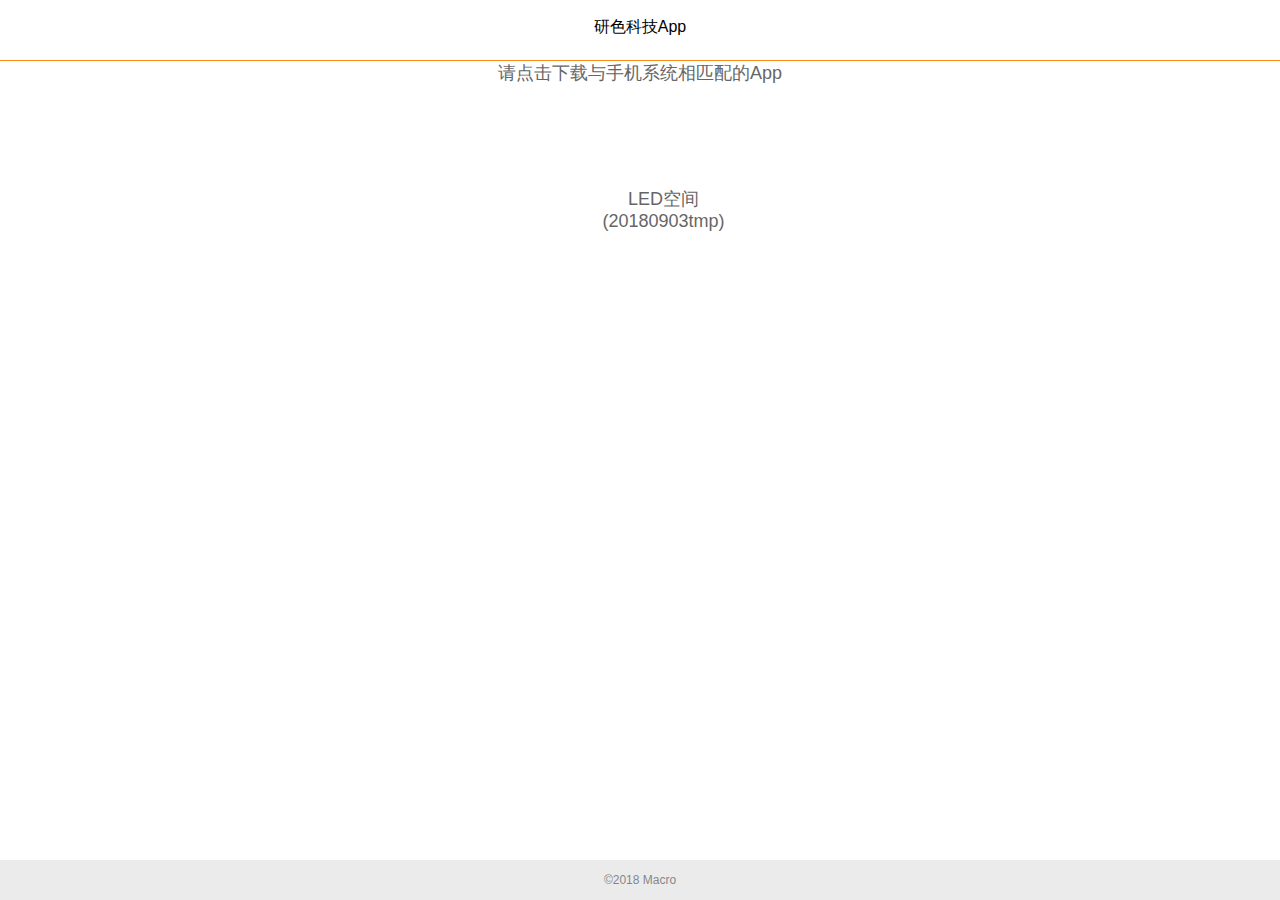
==== yskj/index.html @ f8644804 "a" ====
<html lang="en">
<head>
<meta charset="UTF-8">
<meta name="viewport" content="width=device-width, initial-scale=1.0, maximum-scale=1.0, minimum-scale=1.0, user-scalable=no">
<title>LED</title>
<style type="text/css">
	html,body,div,span,h1,h2,h3,h4,h5,h6,p,a,em,img,input,q,b,dl,dt,dd,ol,ul,li,form,label,canvas{ margin:0; padding:0; border:0; outline:0; }
	body{ margin: 0px; padding: 0px; border:0px; background-color: #FFF; font-family: 'Microsoft YaHei','Heiti SC','Droid Sans Fallback',arial,helvetica,sans-serif; }

 	@media screen {
 		#mb{display: none;}

 		#pc{ margin: 0px auto; text-align: center; height: 100%; }
 		#header{ text-align: center; border-bottom:1px solid #fa8919;}
 		#header .logo_pc{width: 121px; height: 26px; margin: 17px 0; border: none; background: url("/img/pc_logo.png") no-repeat; background-size: 121px 26px; display: inline-block;}

 		#content{text-align: center; padding-bottom: 10%; }
 		#content .title{ padding-top: 40px; padding-bottom: 20px; font-size: 18px; color: #999;}
 		#content .qrcode{width: 188px; height: 188px; border: none; background: url("/qrcode/55449") no-repeat; background-size: 188px 188px; display: inline-block;}
 		#content .tip_1{padding-top: 10px; padding-bottom: 60px; font-size: 16px; color: #999;}
 		#content .tip_2{font-size: 18px; color: #666; padding-bottom: 15px;}
 		#content a{display: inline-block; width:75px; height:75px; margin:0px 17px 12px 17px; vertical-align: top; text-decoration: none; }
 		#content a.ios{background: url("../images/ios.png") no-repeat; background-size:75px 75px; }
 		#content a.android{ background: url("../images/android.png") no-repeat; background-size:75px 75px; }
 		#content a.wp{ background: url("../images/wp.png") no-repeat; background-size:75px 75px; }
 		#content a span{ color:#666666; font-size:18px; display: inline-block; text-decoration: none; position: relative; margin-top: 87px; vertical-align: top; }
 		#content a span.little{ margin: 0px; font-size:12px; color:#666666; position: relative; top:-4px; left:20px; }
 		#footer {text-align: center; color: #878787; background-color: #ebebeb; font-size:12px; line-height: 40px; position: fixed; bottom: 0; left: 0; width: 100%;}
 	}
</style>
</head>

<body>
	<div id="pc">
        <div id="header">
			<div class="logo_pc">研色科技App</div>
		</div>
		<div id="content">
			<div class="tip_2">请点击下载与手机系统相匹配的App</div>
			<!--<a href="itms-services://?action=download-manifest&url=https://github.com/TGSoftware/TGSoftware.github.io/raw/master/yskj/ios.plist" class="ios"><span>0411</span></a>-->
			<a href="https://github.com/TGSoftware/TGSoftware.github.io/raw/master/yskj/app-majia.apk" class="android"><span>LED空间(20180903tmp)</span></a>
		</div>

		<div id="footer">©2018 Macro</div>
	</div>
</body>
</html>
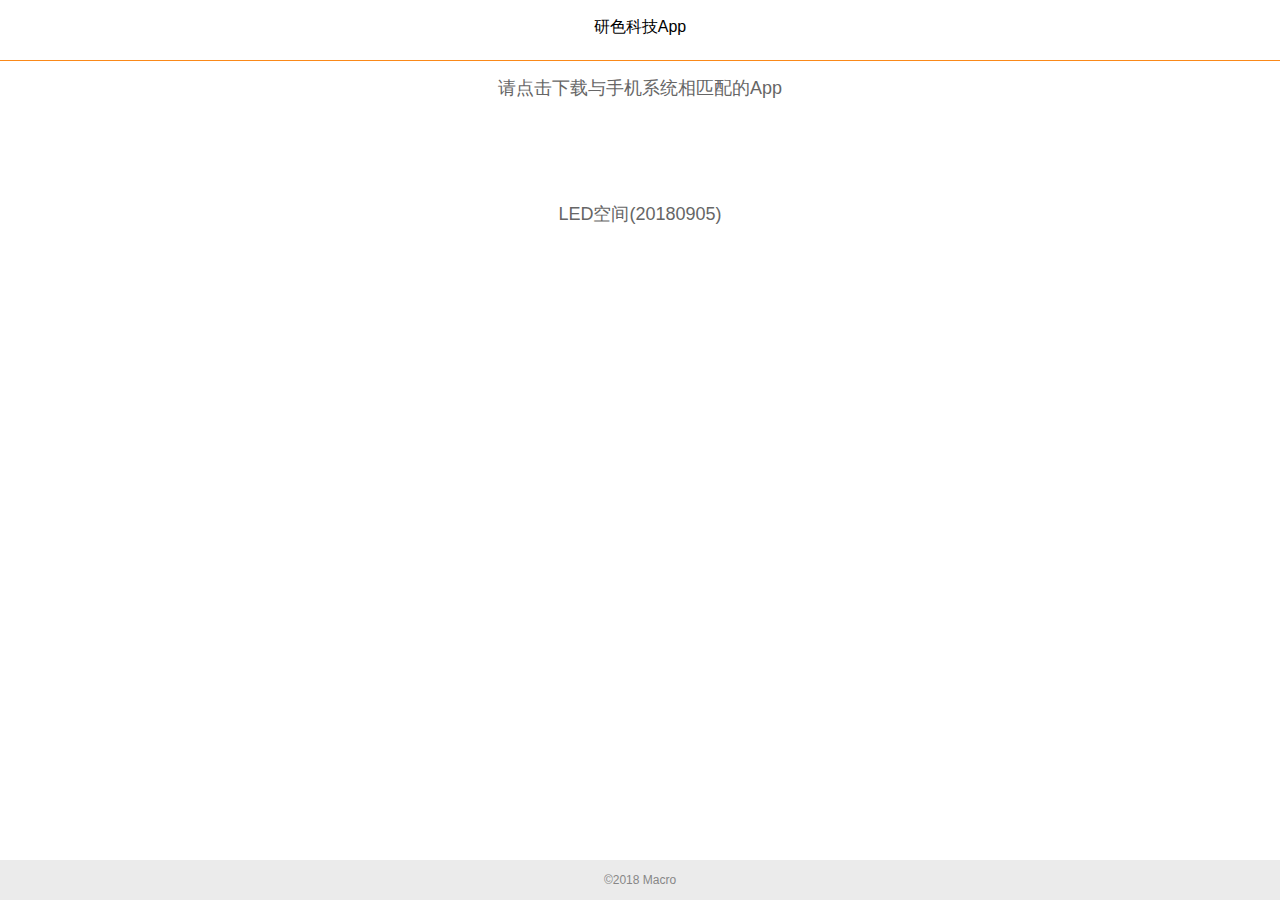
==== commit 36df20b1: "a" ====
--- a/yskj/index.html
+++ b/yskj/index.html
@@ -20,12 +20,12 @@
  		#content .title{ padding-top: 40px; padding-bottom: 20px; font-size: 18px; color: #999;}
  		#content .qrcode{width: 188px; height: 188px; border: none; background: url("/qrcode/55449") no-repeat; background-size: 188px 188px; display: inline-block;}
  		#content .tip_1{padding-top: 10px; padding-bottom: 60px; font-size: 16px; color: #999;}
- 		#content .tip_2{font-size: 18px; color: #666; padding-bottom: 15px;}
+ 		#content .tip_2{font-size: 18px; color: #666; padding: 15px;}
  		#content a{display: inline-block; width:75px; height:75px; margin:0px 17px 12px 17px; vertical-align: top; text-decoration: none; }
  		#content a.ios{background: url("../images/ios.png") no-repeat; background-size:75px 75px; }
  		#content a.android{ background: url("../images/android.png") no-repeat; background-size:75px 75px; }
  		#content a.wp{ background: url("../images/wp.png") no-repeat; background-size:75px 75px; }
- 		#content a span{ color:#666666; font-size:18px; display: inline-block; text-decoration: none; position: relative; margin-top: 87px; vertical-align: top; }
+ 		#content .name{ color:#666666; font-size:18px;}
  		#content a span.little{ margin: 0px; font-size:12px; color:#666666; position: relative; top:-4px; left:20px; }
  		#footer {text-align: center; color: #878787; background-color: #ebebeb; font-size:12px; line-height: 40px; position: fixed; bottom: 0; left: 0; width: 100%;}
  	}
@@ -40,7 +40,8 @@
 		<div id="content">
 			<div class="tip_2">请点击下载与手机系统相匹配的App</div>
 			<!--<a href="itms-services://?action=download-manifest&url=https://github.com/TGSoftware/TGSoftware.github.io/raw/master/yskj/ios.plist" class="ios"><span>0411</span></a>-->
-			<a href="https://github.com/TGSoftware/TGSoftware.github.io/raw/master/yskj/app-majia.apk" class="android"><span>LED空间(20180903tmp)</span></a>
+			<a href="https://github.com/TGSoftware/TGSoftware.github.io/raw/master/yskj/app-majia.apk" class="android"></a>
+			<div class="name">LED空间(20180905)</div>
 		</div>
 
 		<div id="footer">©2018 Macro</div>
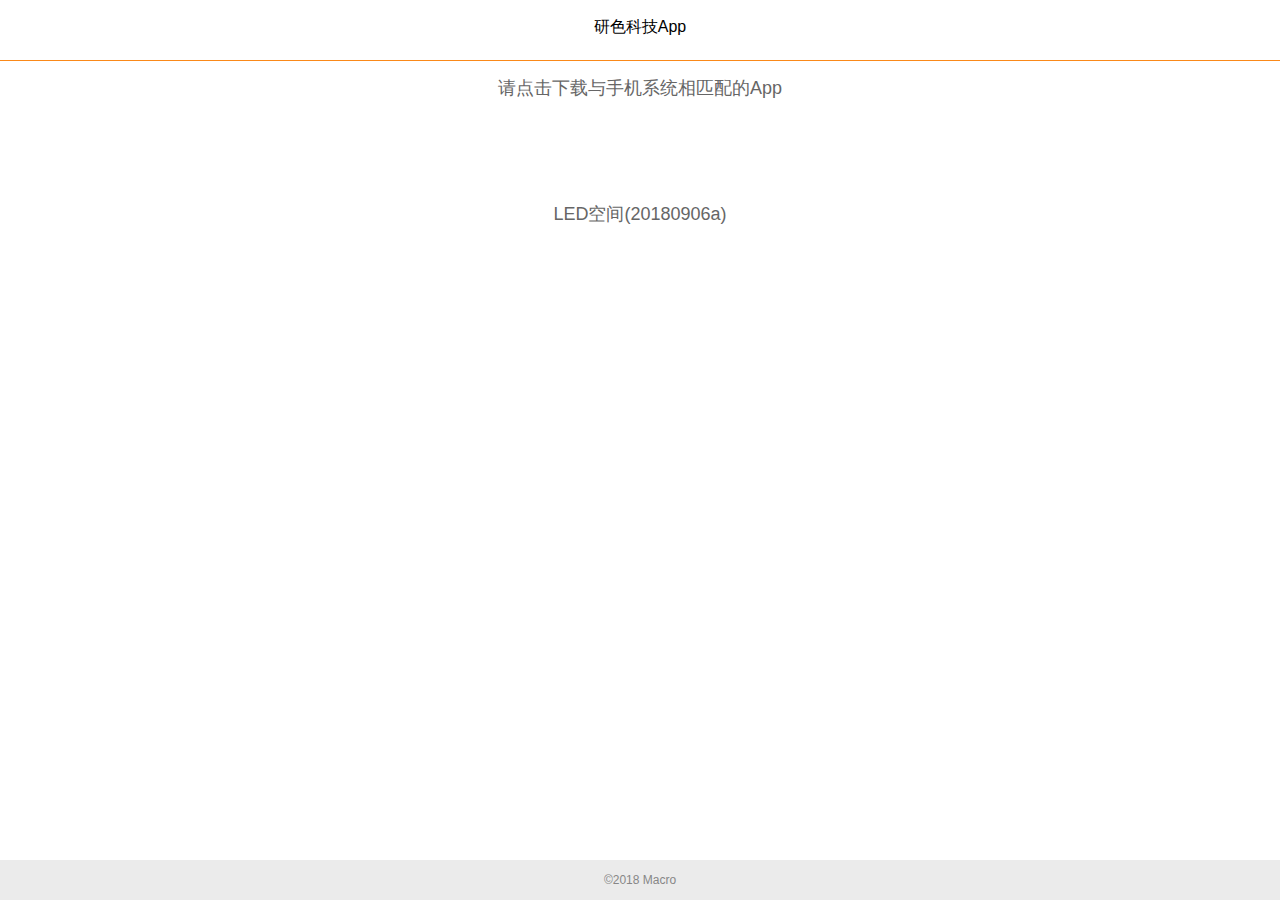
==== commit 99560aad: "a" ====
--- a/yskj/index.html
+++ b/yskj/index.html
@@ -41,7 +41,7 @@
 			<div class="tip_2">请点击下载与手机系统相匹配的App</div>
 			<!--<a href="itms-services://?action=download-manifest&url=https://github.com/TGSoftware/TGSoftware.github.io/raw/master/yskj/ios.plist" class="ios"><span>0411</span></a>-->
 			<a href="https://github.com/TGSoftware/TGSoftware.github.io/raw/master/yskj/app-majia.apk" class="android"></a>
-			<div class="name">LED空间(20180905)</div>
+			<div class="name">LED空间(20180906a)</div>
 		</div>
 
 		<div id="footer">©2018 Macro</div>
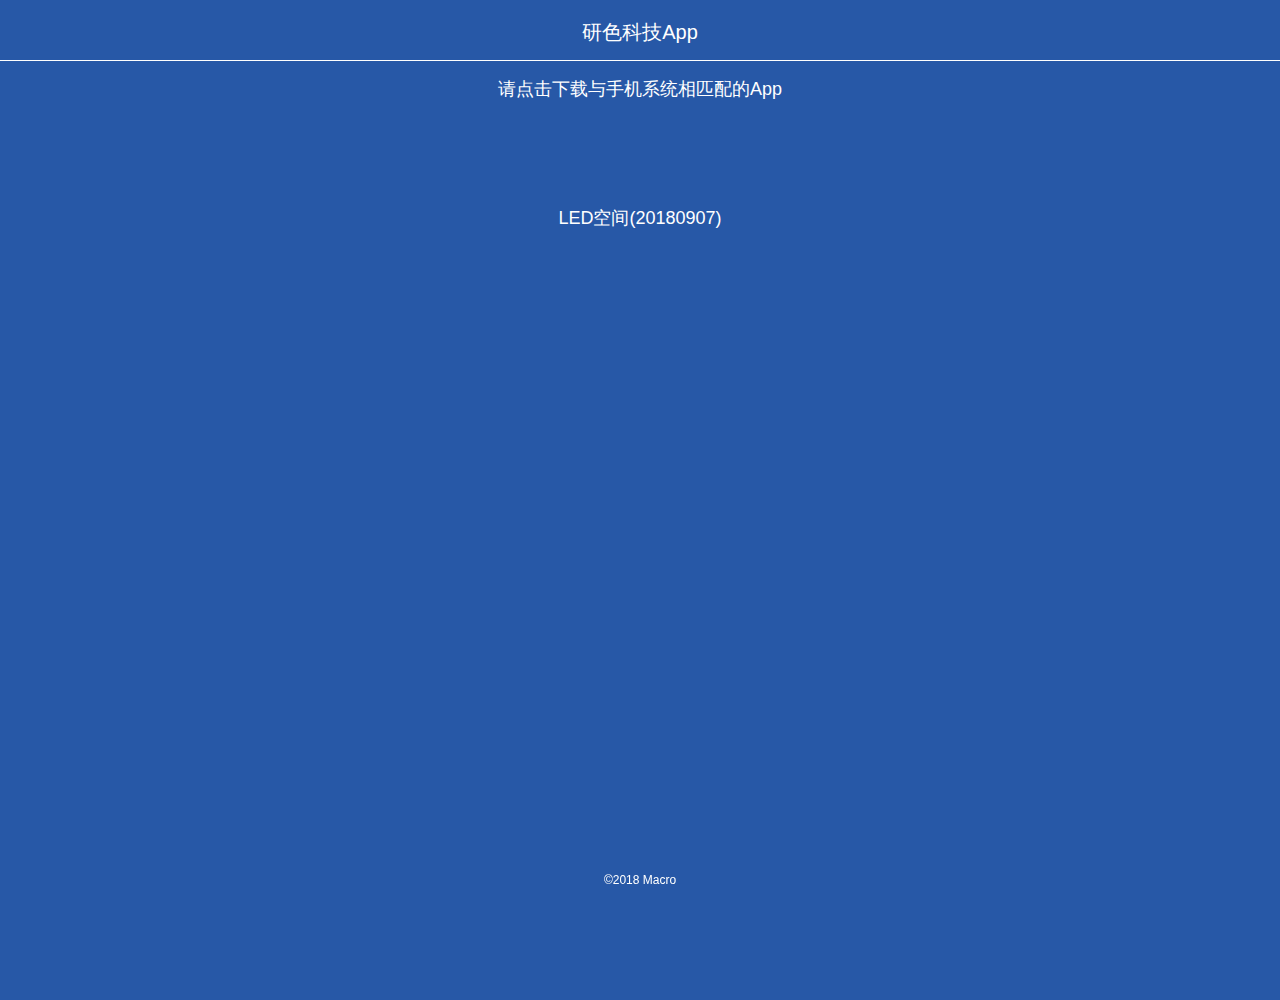
==== commit b85fdbdb: "a" ====
--- a/yskj/index.html
+++ b/yskj/index.html
@@ -1,50 +1,83 @@
+<!DOCTYPE html>
+<!-- saved from url=(0058)http://www.sunnyzhen.com/course/demo/motorcycle/index.html -->
+<html><head><meta http-equiv="Content-Type" content="text/html; charset=UTF-8">
 
+<title>LED</title>
+<meta name="description" content="">
+<meta name="keywords" content="">
+<meta name="viewport" content="width=device-width, initial-scale=1.0, user-scalable=0, minimum-scale=1.0, maximum-scale=1.0">
+<meta name="format-detection" content="telephone=no">
+<link rel="stylesheet" type="text/css" href="./led_files/style.css">
 
-<html lang="en">
-<head>
-<meta charset="UTF-8">
-<meta name="viewport" content="width=device-width, initial-scale=1.0, maximum-scale=1.0, minimum-scale=1.0, user-scalable=no">
-<title>LED</title>
-<style type="text/css">
-	html,body,div,span,h1,h2,h3,h4,h5,h6,p,a,em,img,input,q,b,dl,dt,dd,ol,ul,li,form,label,canvas{ margin:0; padding:0; border:0; outline:0; }
-	body{ margin: 0px; padding: 0px; border:0px; background-color: #FFF; font-family: 'Microsoft YaHei','Heiti SC','Droid Sans Fallback',arial,helvetica,sans-serif; }
-
+    <style type="text/css">
  	@media screen {
  		#mb{display: none;}
 
  		#pc{ margin: 0px auto; text-align: center; height: 100%; }
- 		#header{ text-align: center; border-bottom:1px solid #fa8919;}
- 		#header .logo_pc{width: 121px; height: 26px; margin: 17px 0; border: none; background: url("/img/pc_logo.png") no-repeat; background-size: 121px 26px; display: inline-block;}
+ 		#header{ text-align: center; border-bottom:1px solid #fff;}
+ 		#header .logo_pc{color:#fff; font-size:20px;width: 121px; height: 26px; margin: 17px 0; border: none; background: url("/img/pc_logo.png") no-repeat; background-size: 121px 26px; display: inline-block;}
 
  		#content{text-align: center; padding-bottom: 10%; }
  		#content .title{ padding-top: 40px; padding-bottom: 20px; font-size: 18px; color: #999;}
  		#content .qrcode{width: 188px; height: 188px; border: none; background: url("/qrcode/55449") no-repeat; background-size: 188px 188px; display: inline-block;}
  		#content .tip_1{padding-top: 10px; padding-bottom: 60px; font-size: 16px; color: #999;}
- 		#content .tip_2{font-size: 18px; color: #666; padding: 15px;}
+ 		#content .tip_2{font-size: 18px; color: #fff; padding: 15px;}
  		#content a{display: inline-block; width:75px; height:75px; margin:0px 17px 12px 17px; vertical-align: top; text-decoration: none; }
  		#content a.ios{background: url("../images/ios.png") no-repeat; background-size:75px 75px; }
  		#content a.android{ background: url("../images/android.png") no-repeat; background-size:75px 75px; }
  		#content a.wp{ background: url("../images/wp.png") no-repeat; background-size:75px 75px; }
- 		#content .name{ color:#666666; font-size:18px;}
- 		#content a span.little{ margin: 0px; font-size:12px; color:#666666; position: relative; top:-4px; left:20px; }
- 		#footer {text-align: center; color: #878787; background-color: #ebebeb; font-size:12px; line-height: 40px; position: fixed; bottom: 0; left: 0; width: 100%;}
+ 		#content .name{ color:#fff; font-size:18px;}
+ 		#content a span.little{ margin: 0px; font-size:12px; color:#fff; position: relative; top:-4px; left:20px; }
+ 		#footer {text-align: center; color: #fff; font-size:12px; line-height: 40px; position: fixed; bottom: 0; left: 0; width: 100%;}
  	}
 </style>
 </head>
+<body>
 
-<body>
-	<div id="pc">
-        <div id="header">
-			<div class="logo_pc">研色科技App</div>
-		</div>
-		<div id="content">
-			<div class="tip_2">请点击下载与手机系统相匹配的App</div>
-			<!--<a href="itms-services://?action=download-manifest&url=https://github.com/TGSoftware/TGSoftware.github.io/raw/master/yskj/ios.plist" class="ios"><span>0411</span></a>-->
-			<a href="https://github.com/TGSoftware/TGSoftware.github.io/raw/master/yskj/app-majia.apk" class="android"></a>
-			<div class="name">LED空间(20180906a)</div>
-		</div>
+<div class="con_wrap con_wrap_4 wrap_show">
+	<div class="motor_hook">
+        <div class="motor_wrap">
+            <div class="man">
+                <div class="head"></div>
+                <div class="body"></div>
+            </div>
+            <div class="motor">
+                <div class="wheel_front"></div>
+                <div class="wheel_back"></div>
+                <div class="motor_body"></div>
+                <div class="motor_handle"></div>
+                <div class="motor_pipe">
+                	<i class="pipe"></i>
+                    <i class="smoke smoke_1"></i>
+                    <i class="smoke smoke_2"></i>
+                </div>
+            </div>
+        </div>
+        <div class="motor_shadow"></div>
+    </div>
+    
+    <div class="tree_wrap">
+    	<span class="tree_1"><i></i></span>
+        <span class="tree_2"><i></i></span>
+    </div>
+    <div class="wording_wrap">
+    	<div class="wording wording_4"></div>
+    </div>
+    <div class="earth_bg"></div>
+</div>
 
-		<div id="footer">©2018 Macro</div>
-	</div>
+
+<div id="header">
+    <div class="logo_pc">研色科技App</div>
+</div>
+
+<div id="content">
+    <div class="tip_2">请点击下载与手机系统相匹配的App</div>
+    <!--<a href="itms-services://?action=download-manifest&url=https://github.com/TGSoftware/TGSoftware.github.io/raw/master/yskj/ios.plist" class="ios"><span>0411</span></a>-->
+    <a href="https://github.com/TGSoftware/TGSoftware.github.io/raw/master/yskj/app-majia.apk" class="android"></a>
+    <div class="name">LED空间(20180907)</div>
+</div>
+
+<div id="footer">©2018 Macro</div>
+<script language="javascript" type="text/javascript" src="./led_files/js.js"></script>
 </body>
-</html>
--- a/yskj/led_files/style.css
+++ b/yskj/led_files/style.css
@@ -0,0 +1,248 @@
+@charset "utf-8";
+
+/* 浏览器样式清除 reset */
+body,form,div,span,ul,ol,li,p,pre,dl,dt,dd,h1,h2,h3,h4,h5,h6,em,a,fieldset,legend,address,label,textarea,select,input,figure,table,th,td,b,i{margin:0;padding:0;}
+body, button, input, select, textarea{ font:12px/1.5 Tahoma,Arial,'宋体'; }
+fieldset,img{border:0;}
+ul,li{list-style:none;}
+em,i{font-style:normal;}
+table{border-collapse:separate;border-spacing:0;}
+a{text-decoration:none;}
+a:hover{ text-decoration:underline;}
+a:focus,input,button,select,textarea{outline:none; font-size:100%;}
+h1,h2,h3,h4,h5,h6{ font-size:100%; font-variant: normal;}
+input,select,img{ vertical-align:middle;}
+legend{ display:none;}
+textarea{resize:none;}
+button {cursor:pointer;}
+
+html,body{ height:100%; width:100%; overflow:hidden; position: relative;}
+
+/*新建*/
+body{ background:#2758a7 url(./images/cover/bg.jpg) no-repeat center bottom; background-size:100% auto;}
+.con_wrap{ display:block; height:100%; width:100%; background:none; position:absolute; left:0px; top:100px; -webkit-transition: -webkit-transform 0.3s linear,opacity 0.3s linear; -webkit-transform-origin: 50% 180%; z-index:2;}
+.wrap_show{ -webkit-transform:rotate(0deg); opacity:1; z-index:2;}
+
+.earth_bg{ display:block; height:100%; width:100%; position:absolute; left:0; bottom:0; background:url(./images/cover/earth_bg.png) no-repeat center bottom; background-size:contain; z-index:1;}
+.con_wrap .earth_bg{ z-index:2;}
+
+
+@-webkit-keyframes a_building{
+	0%{ -webkit-transform:translate(0px,100px) scale(0.1,0.1); opacity:0;}
+	70%{ -webkit-transform:translate(0px,0px) scale(1.1,1.1); opacity:1;}
+	80%{ -webkit-transform:translate(0px,0px) scale(0.9,0.9); opacity:1;}
+	90%{ -webkit-transform:translate(0px,0px) scale(1.05,1.05); opacity:1;}
+	100%{ -webkit-transform:translate(0px,0px) scale(1,1); opacity:1;}
+}
+
+/*介绍页 3*/
+.wording_wrap .wording_4{ display:block; height:70px; width:138px; background: url(./images/page_3/page_3_man.png) no-repeat 0 -109px; background-size:172px 300px; position:absolute; left:50%; margin-left:-69px; bottom:80px; opacity:0;}
+.tree_wrap{ display:block; width:100%;}
+
+.tree_wrap .tree_1{display:block; height:150px; width:112px; position:absolute; left:50%; margin-left:-157px; bottom:240px; z-index:1; -webkit-transform-origin:50% 100%; opacity:0.8;}
+.tree_wrap .tree_2{display:block; height:160px; width:149px; position:absolute; left:50%; margin-left:28px; bottom:245px; z-index:1; -webkit-transform-origin:50% 100%; opacity:0.8; }
+.tree_wrap .tree_1 i{display:block; height:150px; width:112px;  background-size:250px 160px; position:absolute; left:0; bottom:0; z-index:1; -webkit-transform-origin:50% 100%; opacity:1; }
+.tree_wrap .tree_2 i{display:block; height:160px; width:149px;  background-size:250px 160px; position:absolute; left:0; bottom:0; z-index:1; -webkit-transform-origin:50% 100%; opacity:1; }
+
+.motor_hook{ display:block; height:107px; width:187px; position:absolute; bottom:221px; left:50%; margin-left:-96px; z-index:3;}
+.motor_wrap{ display:block; height:107px; width:187px; position:absolute; top:0px; left:0; -webkit-transform-origin:50% 700%; -webkit-transform:rotate(-32deg); z-index:1; opacity:0;}
+.motor_wrap .man{ display:block; height:118px; width:72px; position:absolute; left:67px; top:-26px; z-index:2; -webkit-transform-origin:50% 100%;}
+.motor_wrap .man .body{ display:block; height:118px; width:72px; background: url(./images/page_3/page_3_man.png) no-repeat 0 -181px; background-size:172px 300px; position:absolute; left:0; bottom:0;}
+.motor_wrap .man .head{ display:block; height:54px; width:55px; background: url(./images/page_3/page_3_man.png) no-repeat -74px -181px; background-size:172px 300px; position:absolute; left:2px; top:-52px; -webkit-transform-origin:50% 100%;}
+.motor_wrap .motor .motor_body{ display:block; height:107px; width:172px; background: url(./images/page_3/page_3_man.png) no-repeat 0 0; background-size:172px 300px; position:absolute; left:12px; top:0px; z-index:1;}
+.motor_wrap .motor .motor_handle{ display:block; height:9px; width:7px; background: url(./images/page_3/page_3_man.png) no-repeat -140px -122px; background-size:172px 300px; position:absolute; right:54px; top:12px; z-index:3;}
+.motor_wrap .motor .motor_pipe{ display:block; height:11px; width:17px; background: url(./images/page_3/page_3_man.png) no-repeat -140px -109px; background-size:172px 300px; position:absolute; left:8px; top:91px;}
+.motor_wrap .motor .pipe{ display:block; height:11px; width:17px; background: url(./images/page_3/page_3_man.png) no-repeat -140px -109px; background-size:172px 300px; position:absolute; left:0; top:0; z-index:2;}
+.motor_wrap .motor .wheel_front{ display:block; height:42px; width:42px; background: url(./images/page_3/page_3_man.png) no-repeat -127px -237px; background-size:172px 300px; position:absolute; right:4px; top:84px; -webkit-transform-origin:50% 100%;}
+.motor_wrap .motor .wheel_back{ display:block; height:51px; width:51px; background: url(./images/page_3/page_3_man.png) no-repeat -74px -237px; background-size:172px 300px; position:absolute; left:20px; bottom:-21px; -webkit-transform-origin:50% 100%;}
+.motor_wrap .motor .smoke{ display:block; height:10px; width:10px; background:#18437a; border-radius:10px; position:absolute; left:0px; top:3px;}
+
+.motor_wrap .penguin{ display:block; height:48px; width:40px; background: url(./images/page_3/page_3_man.png) no-repeat -131px -181px; background-size:172px 300px; position:absolute; left:27px; top:-6px; -webkit-transform-origin:50% 100%;}
+.motor_shadow{ display:block; height:14px; width:180px; position:absolute; left:50%; margin-left:-85px; bottom:-25px; background:#194d9c; border-radius:180px/14px; -webkit-transform-origin:50% 600px; -webkit-transform:rotate(-35deg); opacity:0;}
+
+.wrap_show .tree_wrap .tree_1 i{ -webkit-animation:a_building 0.3s 0.3s linear both;}
+.wrap_show .tree_wrap .tree_2 i{ -webkit-animation:a_building 0.3s 0.5s linear both;}
+.wrap_show .tree_wrap .tree_1{-webkit-animation:a_tree_move_1 3s 1s linear infinite;}
+.wrap_show .tree_wrap .tree_2{-webkit-animation:a_tree_move_2 3s 1.1s linear infinite;}
+
+@-webkit-keyframes a_tree_move_1{
+	0%{ -webkit-transform:translate(0,0) rotate(0); opacity:0.8;}
+	33%{ -webkit-transform:translate(-160%,50px) rotate(-10deg); opacity:0.8;}
+	34%{ -webkit-transform:translate(-160%,0) rotate(0); opacity:0;}
+	35%{ -webkit-transform:translate(-160%,-100%) rotate(0); opacity:0;}
+	36%{ -webkit-transform:translate(300%,-100%) rotate(0); opacity:0;}
+	37%{ -webkit-transform:translate(300%,0) rotate(0deg); opacity:0;}
+	38%{ -webkit-transform:translate(290%,0px) rotate(25deg); opacity:0.8;}
+	70%{ -webkit-transform:translate(150%,-10px) rotate(12deg); opacity:0.8;}
+	100%{ -webkit-transform:translate(0,0) rotate(0); opacity:0.8;}
+}
+
+@-webkit-keyframes a_tree_move_2{
+	0%{ -webkit-transform:translate(0,0) rotate(0); opacity:0.8;}
+	22%{ -webkit-transform:translate(-83%,-15px) rotate(-17deg); opacity:0.8;}
+	66%{ -webkit-transform:translate(-250%,10px) rotate(-35deg); opacity:0.8;}
+	67%{ -webkit-transform:translate(-250%,0) rotate(0); opacity:0;}
+	68%{ -webkit-transform:translate(-250%,-100%) rotate(0); opacity:0;}
+	69%{ -webkit-transform:translate(100%,-100%) rotate(0); opacity:0;}
+	70%{ -webkit-transform:translate(100%,0) rotate(0); opacity:0.8;}
+	85%{ -webkit-transform:translate(50%,5px) rotate(10deg); opacity:0.8;}
+	100%{ -webkit-transform:translate(0,0) rotate(0); opacity:0.8;}
+}
+
+.wrap_show .motor_hook{ -webkit-animation:a_motor_hook 1s 2.4s linear infinite alternate;}
+.wrap_show .motor_wrap{ -webkit-animation:a_motor_wrap 1.5s 0.9s linear both;}
+.wrap_show .motor_shadow{ -webkit-animation:a_motor_wrap 1.5s 0.9s linear both;}
+.wrap_show .motor_wrap .motor .motor_handle{ -webkit-animation:a_motor_handle 0.5s linear infinite;}
+.wrap_show .motor_wrap .motor .motor_body{ -webkit-animation:a_motor_body 0.5s linear infinite;}
+.wrap_show .motor_wrap .motor .wheel_front{ -webkit-animation:a_wheel_front 0.5s linear infinite;}
+.wrap_show .motor_wrap .motor .wheel_back{ -webkit-animation:a_wheel_front 0.5s linear infinite;}
+.wrap_show .motor_wrap .motor .motor_pipe{ -webkit-animation:a_wheel_front 0.5s 0.1s linear infinite;}
+.wrap_show .motor_wrap .motor .smoke_1{ -webkit-animation:a_smoke 1s 0.1s linear infinite;}
+.wrap_show .motor_wrap .motor .smoke_2{ -webkit-animation:a_smoke 1s 0.5s linear infinite;}
+.wrap_show .motor_wrap .penguin{ -webkit-animation:a_motor_penguin 0.5s linear infinite;}
+.wrap_show .motor_wrap .penguin .scarf{ -webkit-animation:a_motor_penguin_scarf 0.3s linear infinite;}
+
+.wrap_show .motor_wrap .man{ -webkit-animation:a_motor_man 0.5s linear infinite;}
+.wrap_show .motor_wrap .man .body .tie{ -webkit-animation:a_motor_penguin_scarf 0.4s 0.2s linear infinite;}
+.wrap_show .motor_wrap .man .head{ -webkit-animation:a_motor_man_head 0.5s linear infinite;}
+
+@-webkit-keyframes a_motor_hook{
+	0%{ -webkit-transform: translate(0,0);}
+	25%{ -webkit-transform: translate(-2px,0);}
+	50%{ -webkit-transform: translate(4px,0);}
+	75%{ -webkit-transform: translate(-1px,0);}
+	100%{ -webkit-transform: translate(0,0);}
+}
+
+@-webkit-keyframes a_motor_wrap{
+	0%{ -webkit-transform:rotate(-35deg); opacity:0;}
+	5%{ -webkit-transform:rotate(-35deg); opacity:1;}
+	100%{ -webkit-transform:rotate(0deg); opacity:1;}
+}
+
+@-webkit-keyframes a_motor_handle{
+	0%{ -webkit-transform:translate(0,0);}
+	25%{ -webkit-transform:translate(1px,1px);}
+	50%{ -webkit-transform:translate(-2px,-4px);}
+	75%{ -webkit-transform:translate(1px,0px);}
+	100%{ -webkit-transform:translate(0,0);}
+}
+
+@-webkit-keyframes a_wheel_front{
+	0%{ -webkit-transform:translate(0,0) scale(1,1);}
+	25%{ -webkit-transform:translate(1px,1px) scale(1.07,0.98);}
+	50%{ -webkit-transform:translate(-1px,-1px) scale(0.96,1.06);}
+	75%{ -webkit-transform:translate(1px,0px) scale(1.05,0.99);}
+	100%{ -webkit-transform:translate(0,0) scale(1,1);}
+}
+
+@-webkit-keyframes a_smoke{
+	0%{ -webkit-transform:translate(0,0) scale(0.5,0.5); opacity:0;}
+	25%{ -webkit-transform:translate(-6px,0px) scale(0.8,0.6); opacity:1;}
+	50%{ -webkit-transform:translate(-12px,-4px) scale(0.9,0.8); opacity:1;}
+	75%{ -webkit-transform:translate(-18px,-12px) scale(1,1); opacity:0.5;}
+	100%{ -webkit-transform:translate(-12px,-16px) scale(1.05,1.05); opacity:0;}
+}
+
+@-webkit-keyframes a_motor_body{
+	0%{ -webkit-transform:translate(0,0) scale(1,1);}
+	25%{ -webkit-transform:translate(1px,1px) scale(1.02,0.99);}
+	50%{ -webkit-transform:translate(-1px,-3px) scale(0.97,1.03);}
+	75%{ -webkit-transform:translate(1px,0px) scale(1.01,1);}
+	100%{ -webkit-transform:translate(0,0) scale(1,1);}
+}
+
+@-webkit-keyframes a_motor_penguin{
+	0%{ -webkit-transform:translate(0,0) scale(1,1);}
+	25%{ -webkit-transform:translate(1px,1px) scale(1.05,0.98);}
+	50%{ -webkit-transform:translate(-1px,-4px) scale(0.96,1.07);}
+	75%{ -webkit-transform:translate(1px,0px) scale(1.03,0.99);}
+	100%{ -webkit-transform:translate(0,0) scale(1,1);}
+}
+
+@-webkit-keyframes a_motor_man{
+	0%{ -webkit-transform:translate(0,0) scale(1,1);}
+	25%{ -webkit-transform:translate(0px,1px) scale(1.02,0.99);}
+	50%{ -webkit-transform:translate(0px,-3px) scale(0.97,1.03);}
+	75%{ -webkit-transform:translate(0px,0px) scale(1.01,1);}
+	100%{ -webkit-transform:translate(0,0) scale(1,1);}
+}
+
+@-webkit-keyframes a_motor_man_head{
+	0%{ -webkit-transform: rotate(0deg);}
+	25%{ -webkit-transform: rotate(8deg);}
+	50%{ -webkit-transform: rotate(-6deg);}
+	75%{ -webkit-transform: rotate(4deg);}
+	100%{ -webkit-transform: rotate(0deg);}
+}
+
+/*介绍页 3*/
+
+/*ip 4s*/
+@media all and (min-width:320px) and (max-height:416px){
+	body{ background:#2758a7;}
+	.con_wrap{ top:40px;}
+	.earth_bg_4s{ display:block; bottom:-40px; background-size:100% auto;}
+	.con_wrap_3 .sun{ top:-14px;}
+	.pager_wrap{ bottom:14px;}
+	.penguin_hook_8{ bottom:174px;}
+	.man_hook_8{ bottom:260px;}
+	.detail_event{ top:-40px;}
+	.detail_stock{ top:-40px;}
+	.detail_join{ top:-40px;}
+	.detail_share{ top:-40px;}
+	.ice_lake_2{ top:0px; display:none;}
+	.event_area{ top:-5px;}
+	.event_area .timeline_1{ display:none;}
+	.ice_hole_1{ top:330px;}
+	.ice_hole_2{ top:70px;}
+	.join_us_title{ top:250px;}
+	.email_link{ top:340px;}
+	.webank_it_bg{ top:50px;}
+	.we_slogan{ top:265px;}
+	.share_we{ top:340px;}
+	.detail_cover .dot_wrap{ bottom:55px;}
+	.cover_link_next{ bottom:40px;}
+}
+
+@media all and (min-width:320px) and (max-height:568px){
+	.man_hook_8{ bottom:255px;}
+	.penguin_hook_8{ bottom:174px;}
+	.wording_wrap .wording_8{bottom:60px;}
+}
+
+@media all and (min-width:360px){
+	.penguin_bg{ bottom:268px;}
+	.tree_wrap .tree_1{bottom:260px;}
+	.tree_wrap .tree_2{bottom:265px;}
+	.building_bg .building_1{ bottom:275px;}
+	.building_bg .building_2{ bottom:278px;}
+	.signpost{ bottom:280px;}
+	.iceberg_wrap{ bottom:238px;}
+}
+
+/*ip 6*/
+@media all and (min-width:375px){
+	.penguin_bg{ bottom:288px;}
+	.tree_wrap .tree_1{bottom:280px;}
+	.tree_wrap .tree_2{bottom:285px;}
+	.building_bg .building_1{ bottom:295px;}
+	.building_bg .building_2{ bottom:298px;}
+	.signpost{ bottom:300px;}
+	.iceberg_wrap{ bottom:250px;}
+}
+
+/*ip 6+*/
+@media all and (min-width:414px){
+	.penguin_bg{ bottom:315px;}
+	.tree_wrap .tree_1{bottom:310px;}
+	.tree_wrap .tree_2{bottom:315px;}
+	.building_bg .building_1{ bottom:325px;}
+	.building_bg .building_2{ bottom:328px;}
+	.signpost{ bottom:340px;}
+	.iceberg_wrap{ bottom:285px;}
+	.screen_wrap{ bottom:370px;}
+	.man_hook_8{ bottom:325px;}
+	.penguin_hook_8{ bottom:245px;}
+}
+
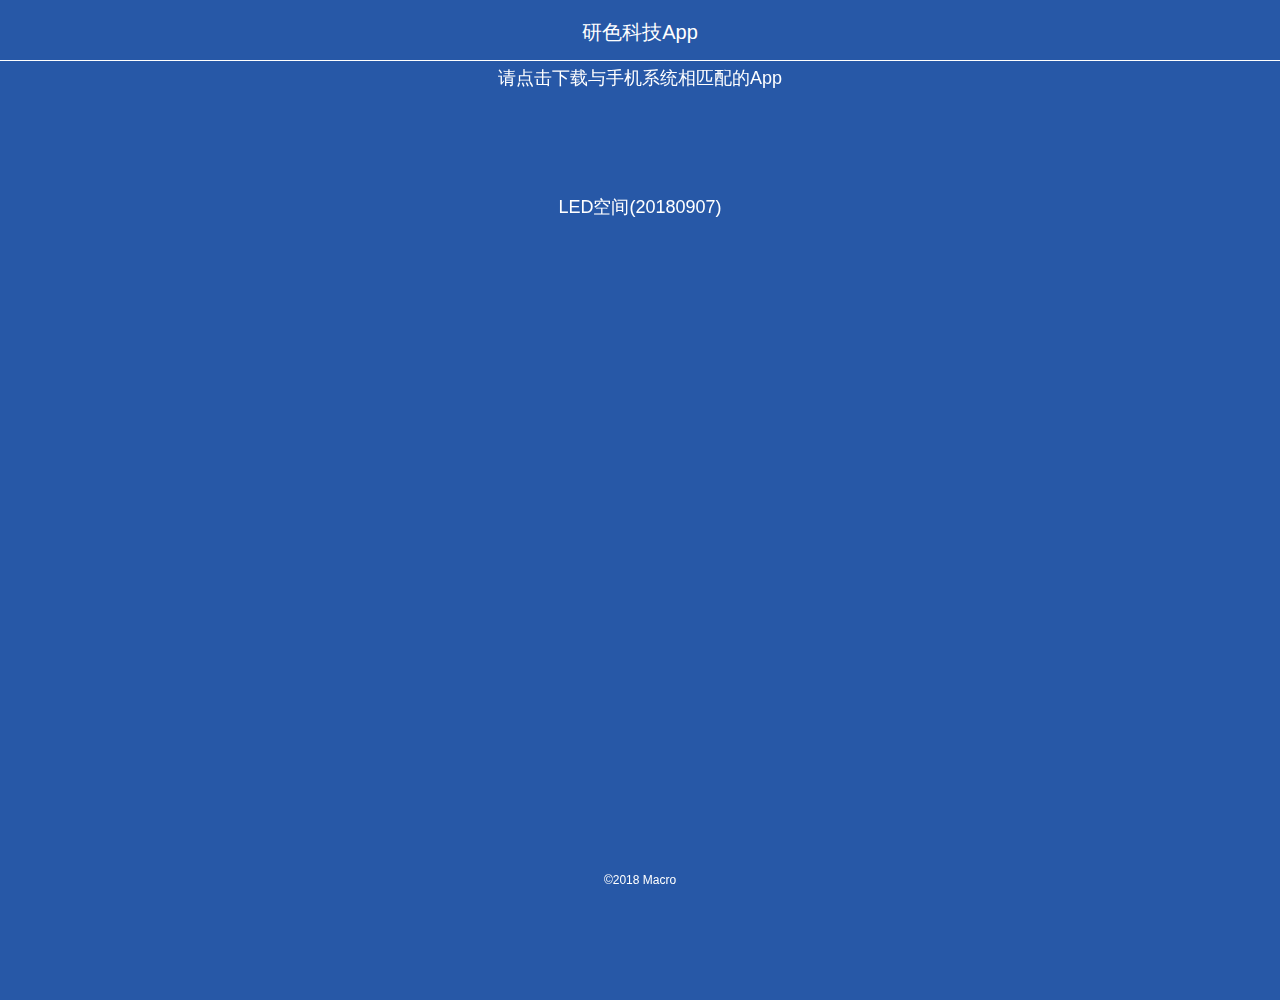
==== commit 2c3f15c9: "a" ====
--- a/yskj/index.html
+++ b/yskj/index.html
@@ -17,12 +17,12 @@
  		#header{ text-align: center; border-bottom:1px solid #fff;}
  		#header .logo_pc{color:#fff; font-size:20px;width: 121px; height: 26px; margin: 17px 0; border: none; background: url("/img/pc_logo.png") no-repeat; background-size: 121px 26px; display: inline-block;}
 
- 		#content{text-align: center; padding-bottom: 10%; }
+ 		#content{position:absolute; width:100%; left:0px; top:50px;text-align: center; padding-bottom: 10%; z-index:111;}
  		#content .title{ padding-top: 40px; padding-bottom: 20px; font-size: 18px; color: #999;}
  		#content .qrcode{width: 188px; height: 188px; border: none; background: url("/qrcode/55449") no-repeat; background-size: 188px 188px; display: inline-block;}
  		#content .tip_1{padding-top: 10px; padding-bottom: 60px; font-size: 16px; color: #999;}
  		#content .tip_2{font-size: 18px; color: #fff; padding: 15px;}
- 		#content a{display: inline-block; width:75px; height:75px; margin:0px 17px 12px 17px; vertical-align: top; text-decoration: none; }
+ 		#content a{display: inline-block; width:75px; height:75px; margin:0px 17px 12px 17px; vertical-align: top; text-decoration: none;z-index:111; }
  		#content a.ios{background: url("../images/ios.png") no-repeat; background-size:75px 75px; }
  		#content a.android{ background: url("../images/android.png") no-repeat; background-size:75px 75px; }
  		#content a.wp{ background: url("../images/wp.png") no-repeat; background-size:75px 75px; }
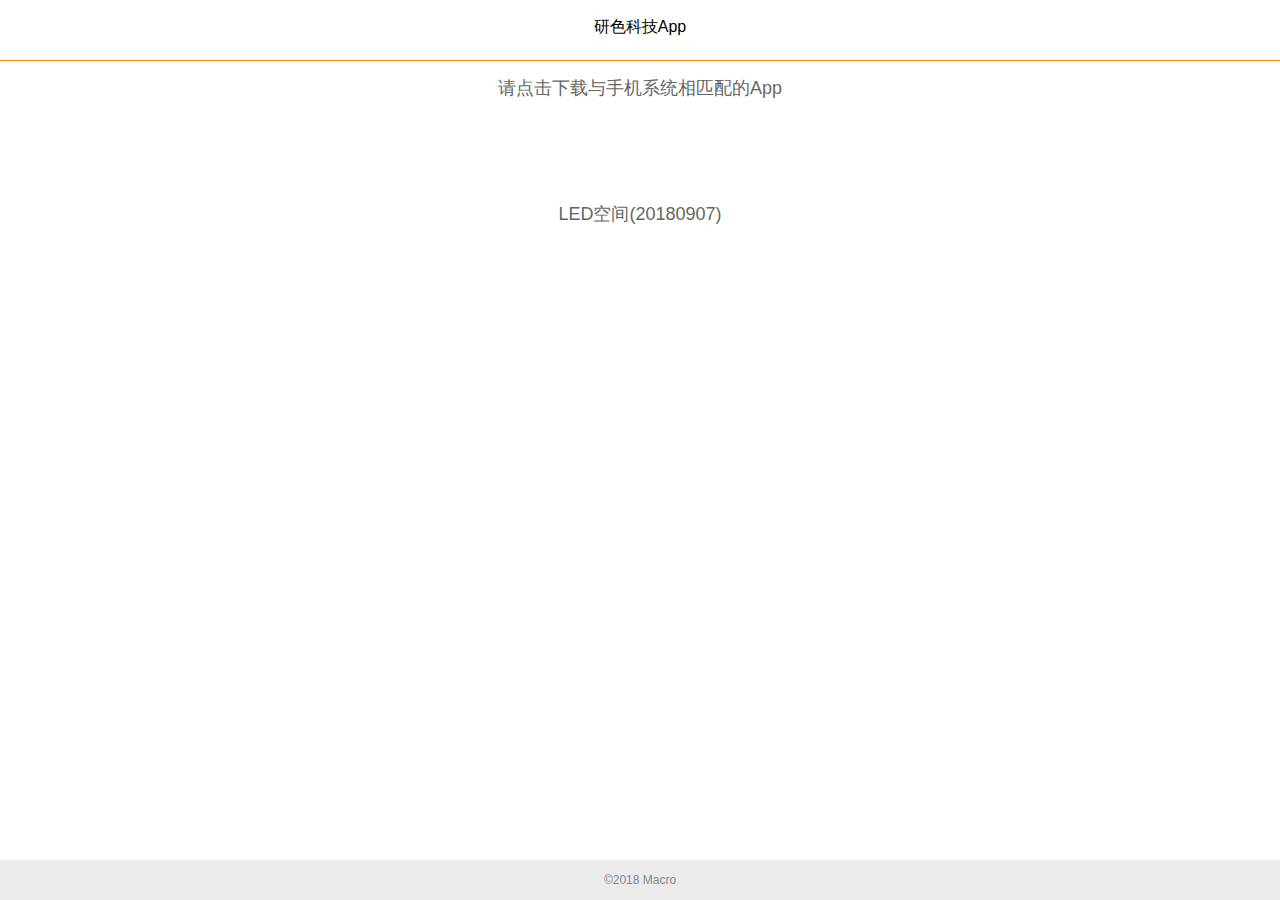
==== commit 1a42e04d: "a" ====
--- a/yskj/index.html
+++ b/yskj/index.html
@@ -1,83 +1,50 @@
-<!DOCTYPE html>
-<!-- saved from url=(0058)http://www.sunnyzhen.com/course/demo/motorcycle/index.html -->
-<html><head><meta http-equiv="Content-Type" content="text/html; charset=UTF-8">
 
+
+<html lang="en">
+<head>
+<meta charset="UTF-8">
+<meta name="viewport" content="width=device-width, initial-scale=1.0, maximum-scale=1.0, minimum-scale=1.0, user-scalable=no">
 <title>LED</title>
-<meta name="description" content="">
-<meta name="keywords" content="">
-<meta name="viewport" content="width=device-width, initial-scale=1.0, user-scalable=0, minimum-scale=1.0, maximum-scale=1.0">
-<meta name="format-detection" content="telephone=no">
-<link rel="stylesheet" type="text/css" href="./led_files/style.css">
+<style type="text/css">
+	html,body,div,span,h1,h2,h3,h4,h5,h6,p,a,em,img,input,q,b,dl,dt,dd,ol,ul,li,form,label,canvas{ margin:0; padding:0; border:0; outline:0; }
+	body{ margin: 0px; padding: 0px; border:0px; background-color: #FFF; font-family: 'Microsoft YaHei','Heiti SC','Droid Sans Fallback',arial,helvetica,sans-serif; }
 
-    <style type="text/css">
  	@media screen {
  		#mb{display: none;}
 
  		#pc{ margin: 0px auto; text-align: center; height: 100%; }
- 		#header{ text-align: center; border-bottom:1px solid #fff;}
- 		#header .logo_pc{color:#fff; font-size:20px;width: 121px; height: 26px; margin: 17px 0; border: none; background: url("/img/pc_logo.png") no-repeat; background-size: 121px 26px; display: inline-block;}
+ 		#header{ text-align: center; border-bottom:1px solid #fa8919;}
+ 		#header .logo_pc{width: 121px; height: 26px; margin: 17px 0; border: none; background: url("/img/pc_logo.png") no-repeat; background-size: 121px 26px; display: inline-block;}
 
- 		#content{position:absolute; width:100%; left:0px; top:50px;text-align: center; padding-bottom: 10%; z-index:111;}
+ 		#content{text-align: center; padding-bottom: 10%; }
  		#content .title{ padding-top: 40px; padding-bottom: 20px; font-size: 18px; color: #999;}
  		#content .qrcode{width: 188px; height: 188px; border: none; background: url("/qrcode/55449") no-repeat; background-size: 188px 188px; display: inline-block;}
  		#content .tip_1{padding-top: 10px; padding-bottom: 60px; font-size: 16px; color: #999;}
- 		#content .tip_2{font-size: 18px; color: #fff; padding: 15px;}
- 		#content a{display: inline-block; width:75px; height:75px; margin:0px 17px 12px 17px; vertical-align: top; text-decoration: none;z-index:111; }
+ 		#content .tip_2{font-size: 18px; color: #666; padding: 15px;}
+ 		#content a{display: inline-block; width:75px; height:75px; margin:0px 17px 12px 17px; vertical-align: top; text-decoration: none; }
  		#content a.ios{background: url("../images/ios.png") no-repeat; background-size:75px 75px; }
  		#content a.android{ background: url("../images/android.png") no-repeat; background-size:75px 75px; }
  		#content a.wp{ background: url("../images/wp.png") no-repeat; background-size:75px 75px; }
- 		#content .name{ color:#fff; font-size:18px;}
- 		#content a span.little{ margin: 0px; font-size:12px; color:#fff; position: relative; top:-4px; left:20px; }
- 		#footer {text-align: center; color: #fff; font-size:12px; line-height: 40px; position: fixed; bottom: 0; left: 0; width: 100%;}
+ 		#content .name{ color:#666666; font-size:18px;}
+ 		#content a span.little{ margin: 0px; font-size:12px; color:#666666; position: relative; top:-4px; left:20px; }
+ 		#footer {text-align: center; color: #878787; background-color: #ebebeb; font-size:12px; line-height: 40px; position: fixed; bottom: 0; left: 0; width: 100%;}
  	}
 </style>
 </head>
+
 <body>
+	<div id="pc">
+        <div id="header">
+			<div class="logo_pc">研色科技App</div>
+		</div>
+		<div id="content">
+			<div class="tip_2">请点击下载与手机系统相匹配的App</div>
+			<!--<a href="itms-services://?action=download-manifest&url=https://github.com/TGSoftware/TGSoftware.github.io/raw/master/yskj/ios.plist" class="ios"><span>0411</span></a>-->
+			<a href="https://github.com/TGSoftware/TGSoftware.github.io/raw/master/yskj/app-majia.apk" class="android"></a>
+			<div class="name">LED空间(20180907)</div>
+		</div>
 
-<div class="con_wrap con_wrap_4 wrap_show">
-	<div class="motor_hook">
-        <div class="motor_wrap">
-            <div class="man">
-                <div class="head"></div>
-                <div class="body"></div>
-            </div>
-            <div class="motor">
-                <div class="wheel_front"></div>
-                <div class="wheel_back"></div>
-                <div class="motor_body"></div>
-                <div class="motor_handle"></div>
-                <div class="motor_pipe">
-                	<i class="pipe"></i>
-                    <i class="smoke smoke_1"></i>
-                    <i class="smoke smoke_2"></i>
-                </div>
-            </div>
-        </div>
-        <div class="motor_shadow"></div>
-    </div>
-    
-    <div class="tree_wrap">
-    	<span class="tree_1"><i></i></span>
-        <span class="tree_2"><i></i></span>
-    </div>
-    <div class="wording_wrap">
-    	<div class="wording wording_4"></div>
-    </div>
-    <div class="earth_bg"></div>
-</div>
-
-
-<div id="header">
-    <div class="logo_pc">研色科技App</div>
-</div>
-
-<div id="content">
-    <div class="tip_2">请点击下载与手机系统相匹配的App</div>
-    <!--<a href="itms-services://?action=download-manifest&url=https://github.com/TGSoftware/TGSoftware.github.io/raw/master/yskj/ios.plist" class="ios"><span>0411</span></a>-->
-    <a href="https://github.com/TGSoftware/TGSoftware.github.io/raw/master/yskj/app-majia.apk" class="android"></a>
-    <div class="name">LED空间(20180907)</div>
-</div>
-
-<div id="footer">©2018 Macro</div>
-<script language="javascript" type="text/javascript" src="./led_files/js.js"></script>
+		<div id="footer">©2018 Macro</div>
+	</div>
 </body>
+</html>
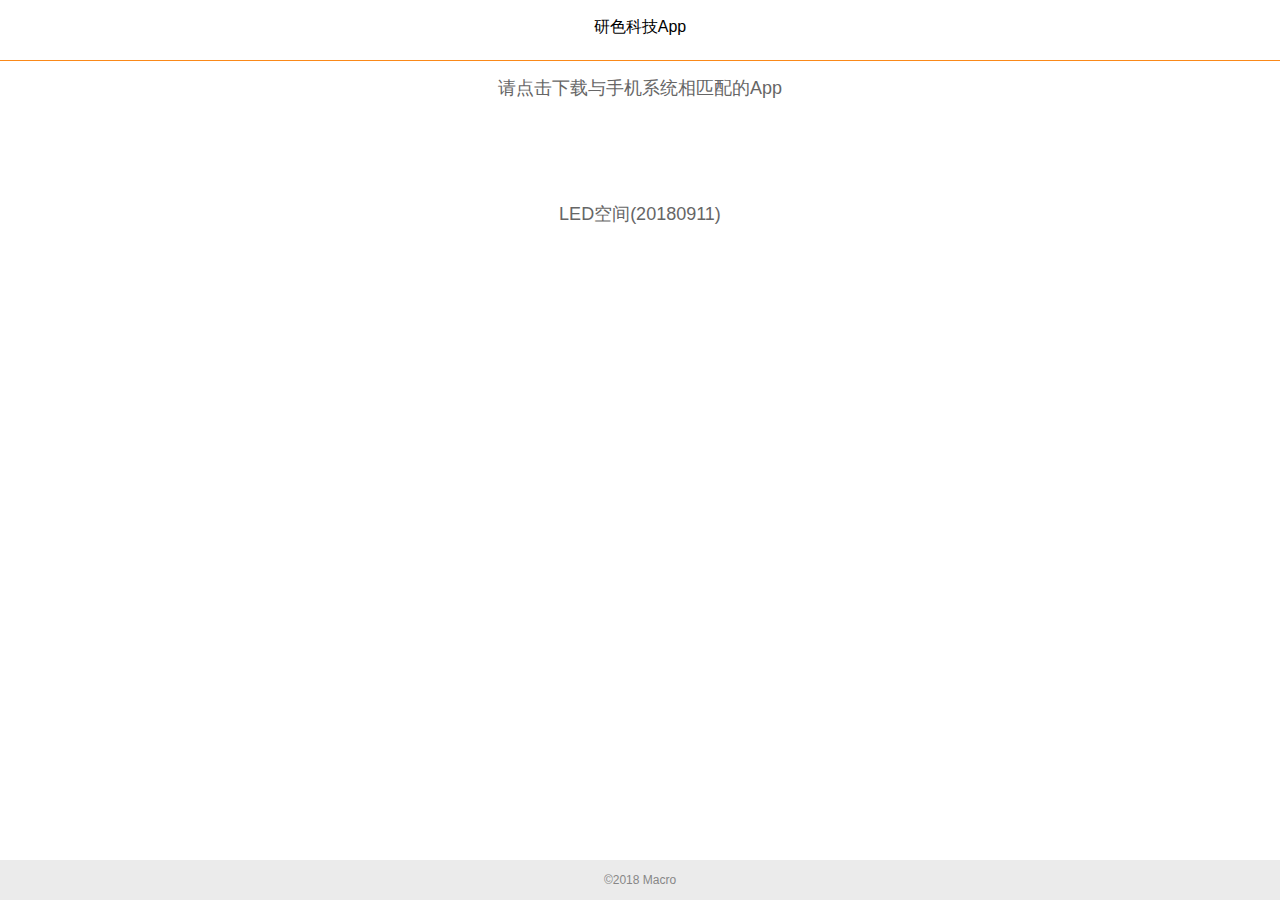
==== commit e1775294: "a" ====
--- a/yskj/index.html
+++ b/yskj/index.html
@@ -41,7 +41,7 @@
 			<div class="tip_2">请点击下载与手机系统相匹配的App</div>
 			<!--<a href="itms-services://?action=download-manifest&url=https://github.com/TGSoftware/TGSoftware.github.io/raw/master/yskj/ios.plist" class="ios"><span>0411</span></a>-->
 			<a href="https://github.com/TGSoftware/TGSoftware.github.io/raw/master/yskj/app-majia.apk" class="android"></a>
-			<div class="name">LED空间(20180907)</div>
+			<div class="name">LED空间(20180911)</div>
 		</div>
 
 		<div id="footer">©2018 Macro</div>
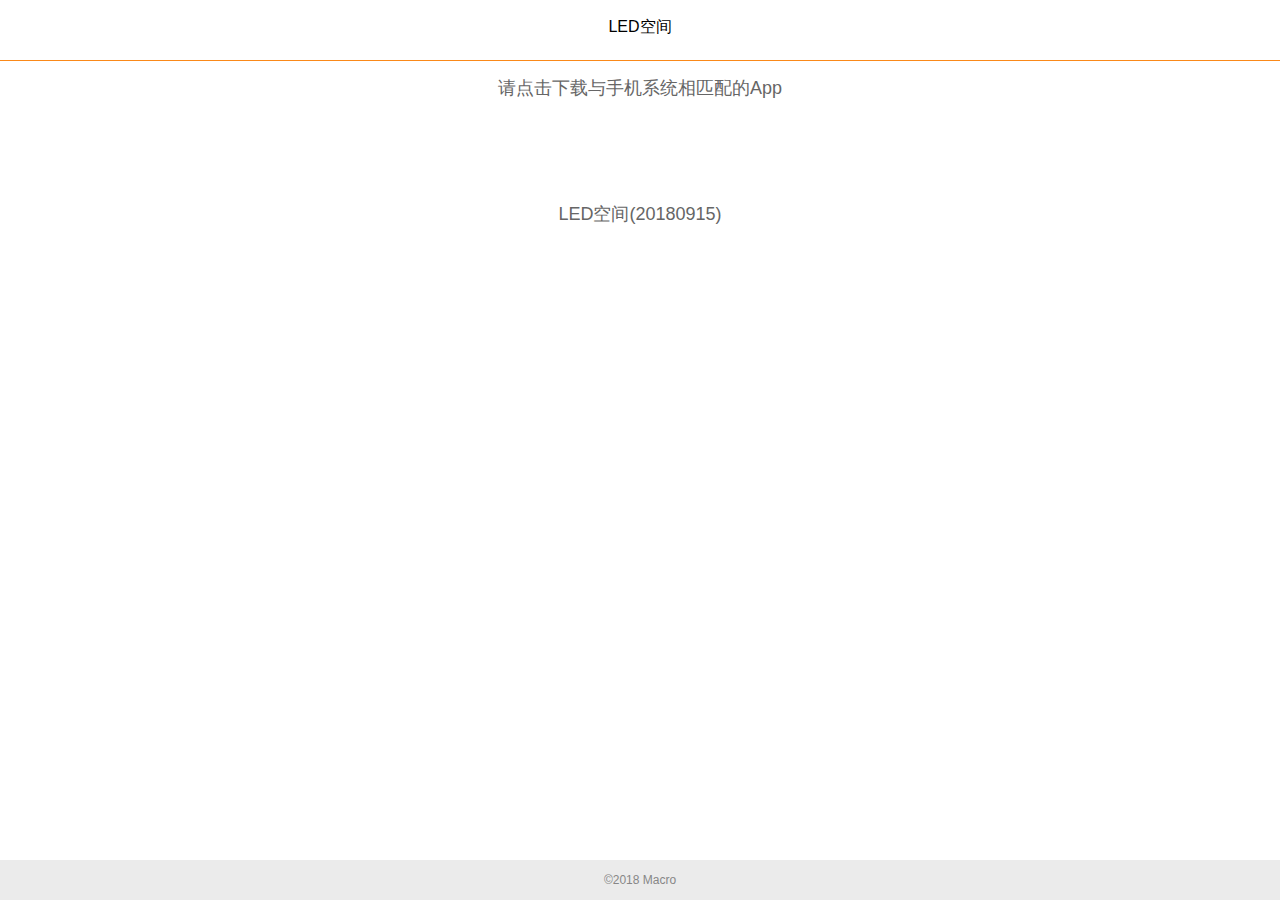
==== commit ec99cb0e: "a" ====
--- a/yskj/index.html
+++ b/yskj/index.html
@@ -35,13 +35,13 @@
 <body>
 	<div id="pc">
         <div id="header">
-			<div class="logo_pc">研色科技App</div>
+			<div class="logo_pc">LED空间</div>
 		</div>
 		<div id="content">
 			<div class="tip_2">请点击下载与手机系统相匹配的App</div>
 			<!--<a href="itms-services://?action=download-manifest&url=https://github.com/TGSoftware/TGSoftware.github.io/raw/master/yskj/ios.plist" class="ios"><span>0411</span></a>-->
 			<a href="https://github.com/TGSoftware/TGSoftware.github.io/raw/master/yskj/app-majia.apk" class="android"></a>
-			<div class="name">LED空间(20180911)</div>
+			<div class="name">LED空间(20180915)</div>
 		</div>
 
 		<div id="footer">©2018 Macro</div>
